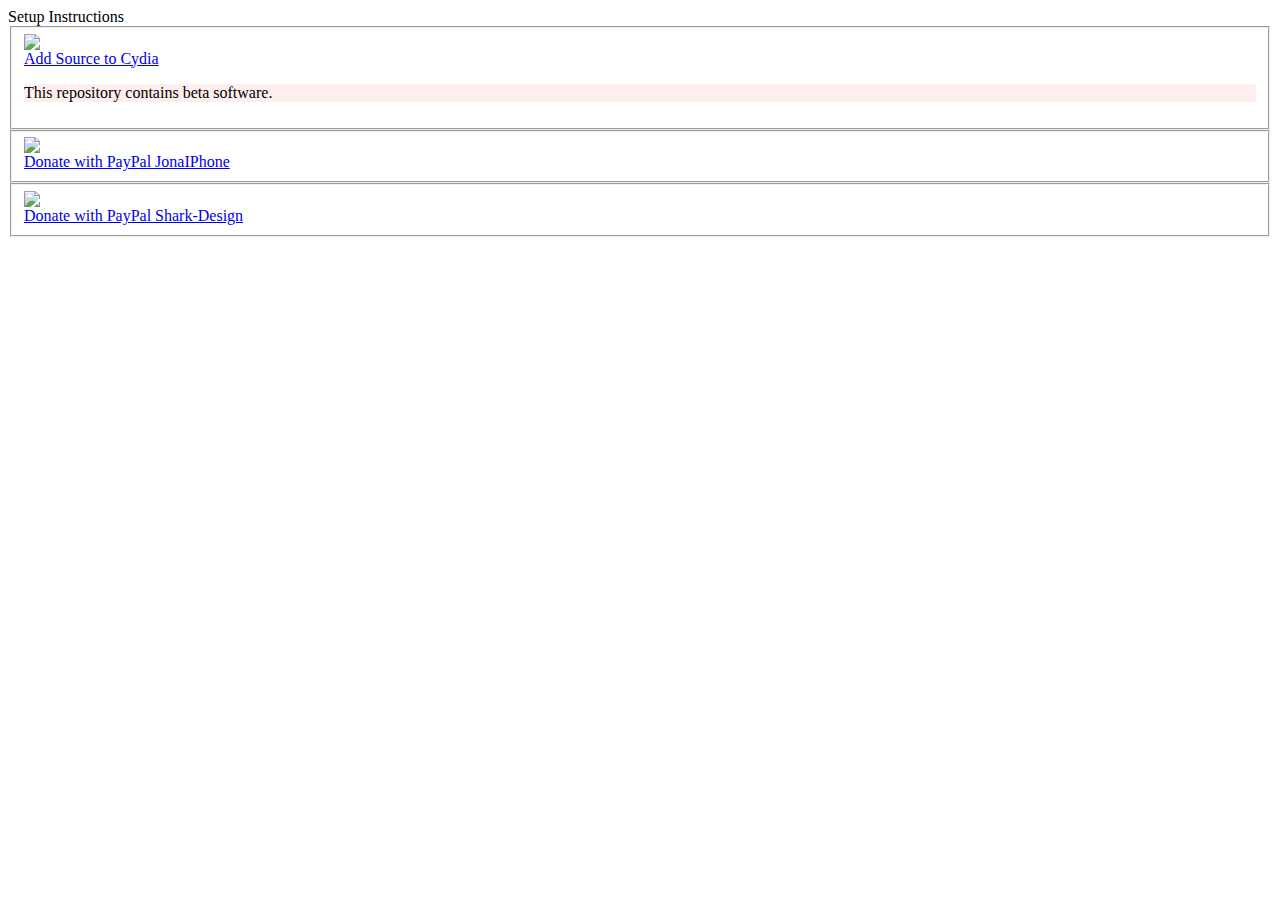
==== index.html @ 69341b65 "Source" ====
<html><head><title>Jona IPhone REPO</title>
    <link rel="stylesheet" type="text/css" href="https://sharklatan.github.io/repo/depictions/css/menes.css">
    <link rel="stylesheet" type="text/css" href="https://sharklatan.github.io/repo/depictions/css/style.css">
    <meta name="viewport" content="width=device-width, minimum-scale=1.0, maximum-scale=1.0">
    <style>
        div.input{height:43px!important}
        div.input div{margin-right:10px!important}
        div.input input{width:200px!important;height:43px!important;background-color:transparent!important;margin-left:15px;padding-right:5px!important;margin-top:-15px!important;display:inline}
        div.input strong{width:auto;font-size:17px;display:inline}
        div.important{background:#FEE;-moz-border-radius-bottomleft:9px;-webkit-border-bottom-left-radius:9px;-moz-border-radius-bottomright:9px;-webkit-border-bottom-right-radius:9px;background-clip:padding-box}
    </style>
</head><body class="pinstripe modern">
<panel>

    <label>Setup Instructions</label>
    <fieldset>
        <a href="cydia://url/https://cydia.saurik.com/api/share#?source=https://jonaiphonerepo.herokuapp.com/"><img class="icon" src="https://cydia.saurik.com/icon/cydia.png"><div><label>Add Source to Cydia</label></div></a>
        <div style="background:#FEE">
            <p>This repository contains beta software.</p>
        </div>
    </fieldset>

    <fieldset>
        <a href="https://www.paypal.me/jonaiphone">
            <img class="icon" src="https://cache.saurik.com/cydia/icon/paypal.gif"><div>
                <label>Donate with PayPal JonaIPhone</label>
            </div></a>
    </fieldset>
    
        <fieldset>
        <a href="https://www.paypal.me/sharklatan">
            <img class="icon" src="https://cache.saurik.com/cydia/icon/paypal.gif"><div>
                <label>Donate with PayPal Shark-Design</label>
            </div></a>
    </fieldset>

</panel>


</body></html>
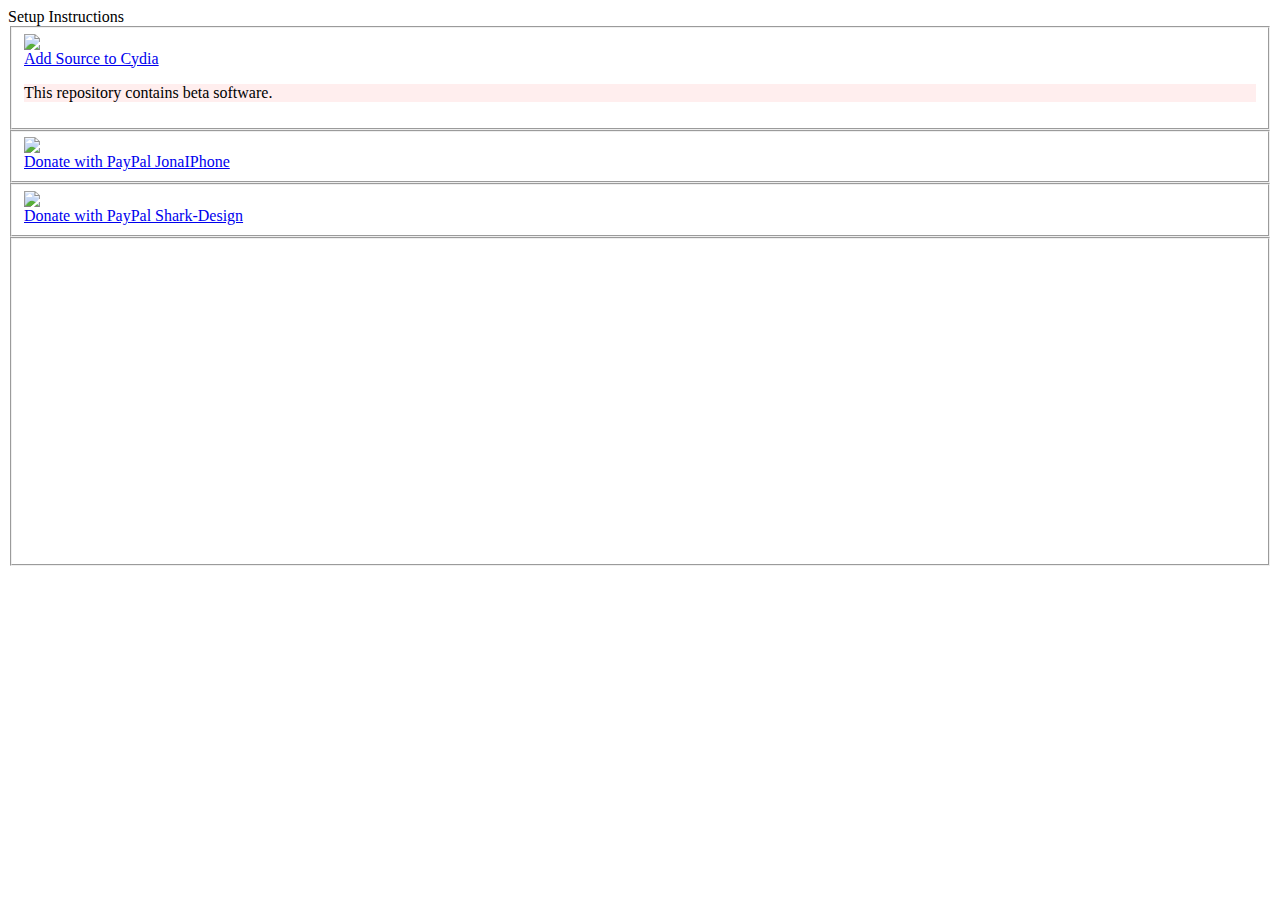
==== commit 42d61c9f: "YouTube" ====
--- a/index.html
+++ b/index.html
@@ -34,7 +34,148 @@
                 <label>Donate with PayPal Shark-Design</label>
             </div></a>
     </fieldset>
-
+    
+        <fieldset>
+<div id="scrolly" style="width: 665px; height: 310px;">
+  <link href="http://ajax.googleapis.com/ajax/libs/jqueryui/1.8/themes/base/jquery-ui.css" rel="stylesheet" type="text/css"/>
+  <script src="http://ajax.googleapis.com/ajax/libs/jquery/1.5/jquery.min.js"></script>
+  <script src="http://ajax.googleapis.com/ajax/libs/jqueryui/1.8/jquery-ui.min.js"></script>
+    
+<style>
+#player {
+    width: 660px;
+    height: 300px;
+    overflow: hidden;
+    background: none;
+    position: absolute;
+    border: none;
+}
+
+.youtube .carousel {
+    width: 20%;
+    height: 100%;
+    overflow: auto;
+    position: absolute;
+    right: 0px;
+    z-index: 3;
+}
+
+.youtube .thumbnail {
+    margin: 2px 0 0 10px;
+    width: 80%;
+    border: 1px solid black;
+    cursor: pointer;
+}
+
+.youtube iframe.player {
+    width: 80%;
+    height: 300px;  
+    overflow: auto;
+    border: 0;
+}
+</style>
+
+       <div id="player">
+        </div>
+
+        <script>
+            (function() {
+    function createPlayer(jqe, video, options) {
+        var ifr = $('iframe', jqe);
+        if (ifr.length === 0) {
+            ifr = $('<iframe scrolling="no">');
+            ifr.addClass('player');
+        }
+        var src = 'http://www.youtube.com/embed/' + video.id;
+        if (options.playopts) {
+            src += '?';
+            for (var k in options.playopts) {
+                src+= k + '=' + options.playopts[k] + '&';
+            }  
+            src += '_a=b';
+        }
+        ifr.attr('src', src);
+        jqe.append(ifr);  
+    }
+    
+    function createCarousel(jqe, videos, options) {
+        var car = $('div.carousel', jqe);
+        if (car.length === 0) {
+            car = $('<div>');
+            car.addClass('carousel');
+            jqe.append(car);
+            
+        }
+        $.each(videos, function(i,video) {
+            options.thumbnail(car, video, options); 
+        });
+    }
+    
+    function createThumbnail(jqe, video, options) {
+        var imgurl = video.thumbnails[0].url;
+        var img = $('img[src="' + imgurl + '"]');
+        if (img.length !== 0) return;
+        img = $('<img>');    
+        img.addClass('thumbnail');
+        jqe.append(img);
+        img.attr('src', imgurl);
+        img.attr('title', video.title);
+        img.click(function() {
+            options.player(options.maindiv, video, $.extend(true,{},options,{playopts:{autoplay:1}}));
+        });
+    }
+    
+    var defoptions = {
+        autoplay: false,
+        user: null,
+        carousel: createCarousel,
+        player: createPlayer,
+        thumbnail: createThumbnail,
+        loaded: function() {},
+        playopts: {
+            autoplay: 0,
+            egm: 1,
+            autohide: 1,
+            fs: 1,
+            showinfo: 0
+        }
+    };
+    
+    
+    $.fn.extend({
+        youTubeChannel: function(options) {
+            var md = $(this);
+            md.addClass('youtube');
+            md.addClass('youtube-channel');
+            var allopts = $.extend(true, {}, defoptions, options);
+            allopts.maindiv = md;
+            $.getJSON('http://gdata.youtube.com/feeds/users/' + allopts.user + '/uploads?alt=json-in-script&format=5&callback=?', null, function(data) {
+                var feed = data.feed;
+                var videos = [];
+                $.each(feed.entry, function(i, entry) {
+                    var video = {
+                        title: entry.title.$t,
+                        id: entry.id.$t.match('[^/]*$'),
+                        thumbnails: entry.media$group.media$thumbnail
+                    };
+                    videos.push(video);
+                });
+                allopts.allvideos = videos;
+                allopts.carousel(md, videos, allopts);
+                allopts.player(md, videos[0], allopts);
+                allopts.loaded(videos, allopts);
+            });
+        } 
+    });
+    
+})();
+        
+$(function() {
+    $('#player').youTubeChannel({user:'JonaiPhone'});
+});
+        </script>
+</div>
+    </fieldset>
 </panel>
 
 
